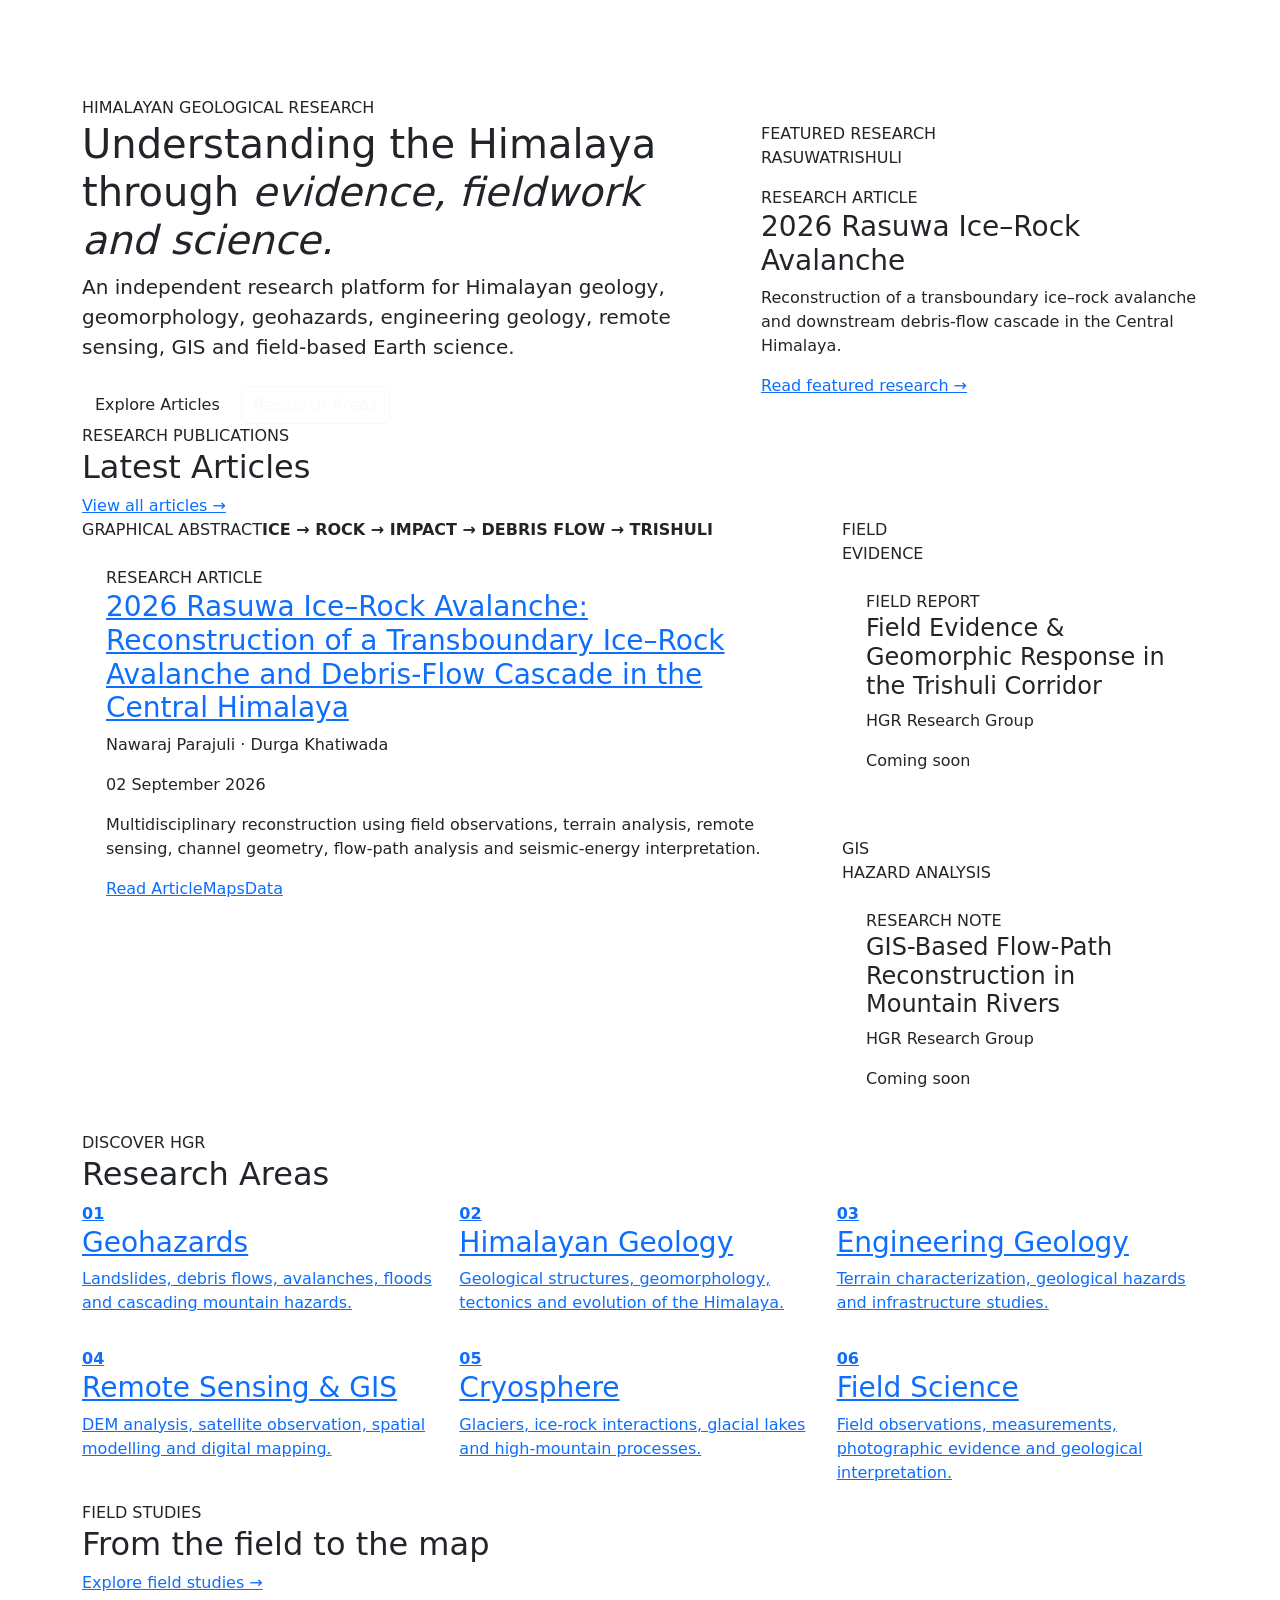
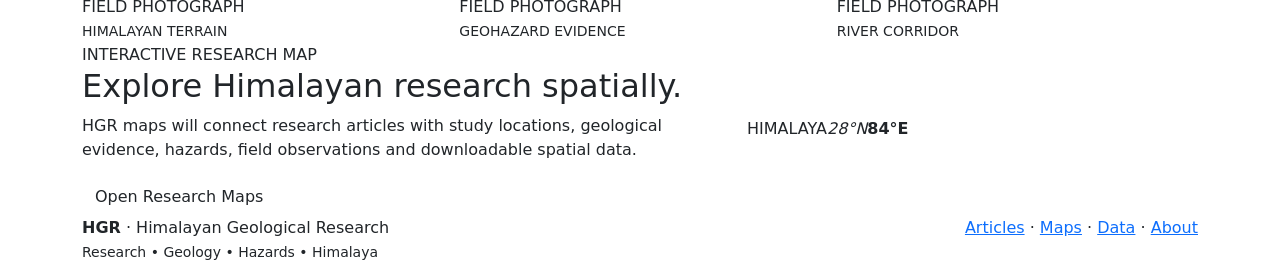
==== index.html @ 279f72ee "Add files via upload" ====
<!doctype html>
<html lang="en">
<head>
<meta charset="utf-8"><meta name="viewport" content="width=device-width,initial-scale=1">
<meta name="description" content="Himalayan Geological Research — research, geology, geohazards, field studies, maps and data from the Himalaya.">
<title>HGR | Himalayan Geological Research</title>
<link rel="preconnect" href="https://fonts.googleapis.com"><link rel="preconnect" href="https://fonts.gstatic.com" crossorigin>
<link href="https://fonts.googleapis.com/css2?family=DM+Sans:wght@400;500;600;700&family=Libre+Baskerville:wght@400;700&display=swap" rel="stylesheet">
<link href="https://cdn.jsdelivr.net/npm/bootstrap@5.3.3/dist/css/bootstrap.min.css" rel="stylesheet">
<link rel="stylesheet" href="css/hgr.css">
</head>
<body>
<header class="site-header"><div class="container"><nav class="navbar navbar-expand-lg navbar-dark py-3">
<a class="navbar-brand d-flex align-items-center gap-2" href="index.html"><span class="hgr-mark">HGR</span><span><strong>Himalayan Geological Research</strong><small>Research • Geology • Hazards • Himalaya</small></span></a>
<button class="navbar-toggler" data-bs-toggle="collapse" data-bs-target="#nav"><span class="navbar-toggler-icon"></span></button>
<div class="collapse navbar-collapse" id="nav"><ul class="navbar-nav ms-auto">
<li><a class="nav-link active" href="index.html">Home</a></li><li><a class="nav-link" href="articles.html">Articles</a></li><li><a class="nav-link" href="research.html">Research</a></li><li><a class="nav-link" href="field-studies.html">Field Studies</a></li><li><a class="nav-link" href="maps.html">Maps</a></li><li><a class="nav-link" href="data.html">Data</a></li><li><a class="nav-link" href="about.html">About</a></li>
</ul></div></nav></div></header>

<main>
<section class="hero"><div class="container"><div class="row align-items-center g-5">
<div class="col-lg-7"><div class="eyebrow">HIMALAYAN GEOLOGICAL RESEARCH</div>
<h1>Understanding the Himalaya through <em>evidence, fieldwork and science.</em></h1>
<p class="lead">An independent research platform for Himalayan geology, geomorphology, geohazards, engineering geology, remote sensing, GIS and field-based Earth science.</p>
<div class="d-flex flex-wrap gap-2 mt-4"><a class="btn btn-hgr" href="articles.html">Explore Articles</a><a class="btn btn-outline-light" href="research.html">Research Areas</a></div>
</div>
<div class="col-lg-5"><div class="hero-panel"><div class="hero-panel-label">FEATURED RESEARCH</div>
<div class="hero-graphic"><div class="mountain m1"></div><div class="mountain m2"></div><div class="river"></div><span class="map-label l1">RASUWA</span><span class="map-label l2">TRISHULI</span></div>
<div class="pt-3"><span class="article-type">RESEARCH ARTICLE</span><h3>2026 Rasuwa Ice–Rock Avalanche</h3><p>Reconstruction of a transboundary ice–rock avalanche and downstream debris-flow cascade in the Central Himalaya.</p><a href="articles/rasuwa-2026/index.html" class="text-link">Read featured research →</a></div>
</div></div></div></div></section>

<section class="section"><div class="container">
<div class="section-head"><div><span class="eyebrow dark">RESEARCH PUBLICATIONS</span><h2>Latest Articles</h2></div><a href="articles.html" class="text-link">View all articles →</a></div>
<div class="row g-4"><div class="col-lg-8"><article class="article-feature">
<div class="article-image abstract-map"><span>GRAPHICAL ABSTRACT</span><b>ICE → ROCK → IMPACT → DEBRIS FLOW → TRISHULI</b></div>
<div class="p-4"><span class="article-type">RESEARCH ARTICLE</span><h3><a href="articles/rasuwa-2026/index.html">2026 Rasuwa Ice–Rock Avalanche: Reconstruction of a Transboundary Ice–Rock Avalanche and Debris-Flow Cascade in the Central Himalaya</a></h3>
<p class="authors">Nawaraj Parajuli · Durga Khatiwada</p><p class="date">02 September 2026</p>
<p>Multidisciplinary reconstruction using field observations, terrain analysis, remote sensing, channel geometry, flow-path analysis and seismic-energy interpretation.</p>
<div class="article-actions"><a href="articles/rasuwa-2026/index.html">Read Article</a><a href="articles/rasuwa-2026/index.html#maps">Maps</a><a href="articles/rasuwa-2026/index.html#data">Data</a></div></div>
</article></div>
<div class="col-lg-4"><article class="article-card"><div class="mini-graphic">FIELD<br><span>EVIDENCE</span></div><div class="p-4"><span class="article-type">FIELD REPORT</span><h4>Field Evidence & Geomorphic Response in the Trishuli Corridor</h4><p class="authors">HGR Research Group</p><p class="date">Coming soon</p></div></article>
<article class="article-card mt-4"><div class="mini-graphic second">GIS<br><span>HAZARD ANALYSIS</span></div><div class="p-4"><span class="article-type">RESEARCH NOTE</span><h4>GIS-Based Flow-Path Reconstruction in Mountain Rivers</h4><p class="authors">HGR Research Group</p><p class="date">Coming soon</p></div></article></div></div>
</div></section>

<section class="section section-alt"><div class="container"><div class="section-head"><div><span class="eyebrow dark">DISCOVER HGR</span><h2>Research Areas</h2></div></div>
<div class="row g-3">
<div class="col-md-4"><a class="research-tile" href="research.html"><strong>01</strong><h3>Geohazards</h3><p>Landslides, debris flows, avalanches, floods and cascading mountain hazards.</p></a></div>
<div class="col-md-4"><a class="research-tile" href="research.html"><strong>02</strong><h3>Himalayan Geology</h3><p>Geological structures, geomorphology, tectonics and evolution of the Himalaya.</p></a></div>
<div class="col-md-4"><a class="research-tile" href="research.html"><strong>03</strong><h3>Engineering Geology</h3><p>Terrain characterization, geological hazards and infrastructure studies.</p></a></div>
<div class="col-md-4"><a class="research-tile" href="research.html"><strong>04</strong><h3>Remote Sensing & GIS</h3><p>DEM analysis, satellite observation, spatial modelling and digital mapping.</p></a></div>
<div class="col-md-4"><a class="research-tile" href="research.html"><strong>05</strong><h3>Cryosphere</h3><p>Glaciers, ice-rock interactions, glacial lakes and high-mountain processes.</p></a></div>
<div class="col-md-4"><a class="research-tile" href="research.html"><strong>06</strong><h3>Field Science</h3><p>Field observations, measurements, photographic evidence and geological interpretation.</p></a></div>
</div></div></section>

<section class="section"><div class="container"><div class="section-head"><div><span class="eyebrow dark">FIELD STUDIES</span><h2>From the field to the map</h2></div><a href="field-studies.html" class="text-link">Explore field studies →</a></div>
<div class="row g-3"><div class="col-md-4"><div class="field-placeholder">FIELD PHOTOGRAPH<br><small>HIMALAYAN TERRAIN</small></div></div><div class="col-md-4"><div class="field-placeholder fp2">FIELD PHOTOGRAPH<br><small>GEOHAZARD EVIDENCE</small></div></div><div class="col-md-4"><div class="field-placeholder fp3">FIELD PHOTOGRAPH<br><small>RIVER CORRIDOR</small></div></div></div>
</div></section>

<section class="map-band"><div class="container"><div class="row align-items-center g-4"><div class="col-lg-7"><span class="eyebrow">INTERACTIVE RESEARCH MAP</span><h2>Explore Himalayan research spatially.</h2><p>HGR maps will connect research articles with study locations, geological evidence, hazards, field observations and downloadable spatial data.</p><a class="btn btn-hgr" href="maps.html">Open Research Maps</a></div><div class="col-lg-5"><div class="map-preview"><span>HIMALAYA</span><i>28°N</i><b>84°E</b><div class="map-line"></div></div></div></div></div></section>
</main>
<footer class="footer"><div class="container d-flex flex-wrap justify-content-between gap-3"><div><strong>HGR</strong> · Himalayan Geological Research<br><small>Research • Geology • Hazards • Himalaya</small></div><div><a href="articles.html">Articles</a> · <a href="maps.html">Maps</a> · <a href="data.html">Data</a> · <a href="about.html">About</a></div></div></footer>
<script src="https://cdn.jsdelivr.net/npm/bootstrap@5.3.3/dist/js/bootstrap.bundle.min.js"></script><script src="js/hgr.js"></script>
</body></html>
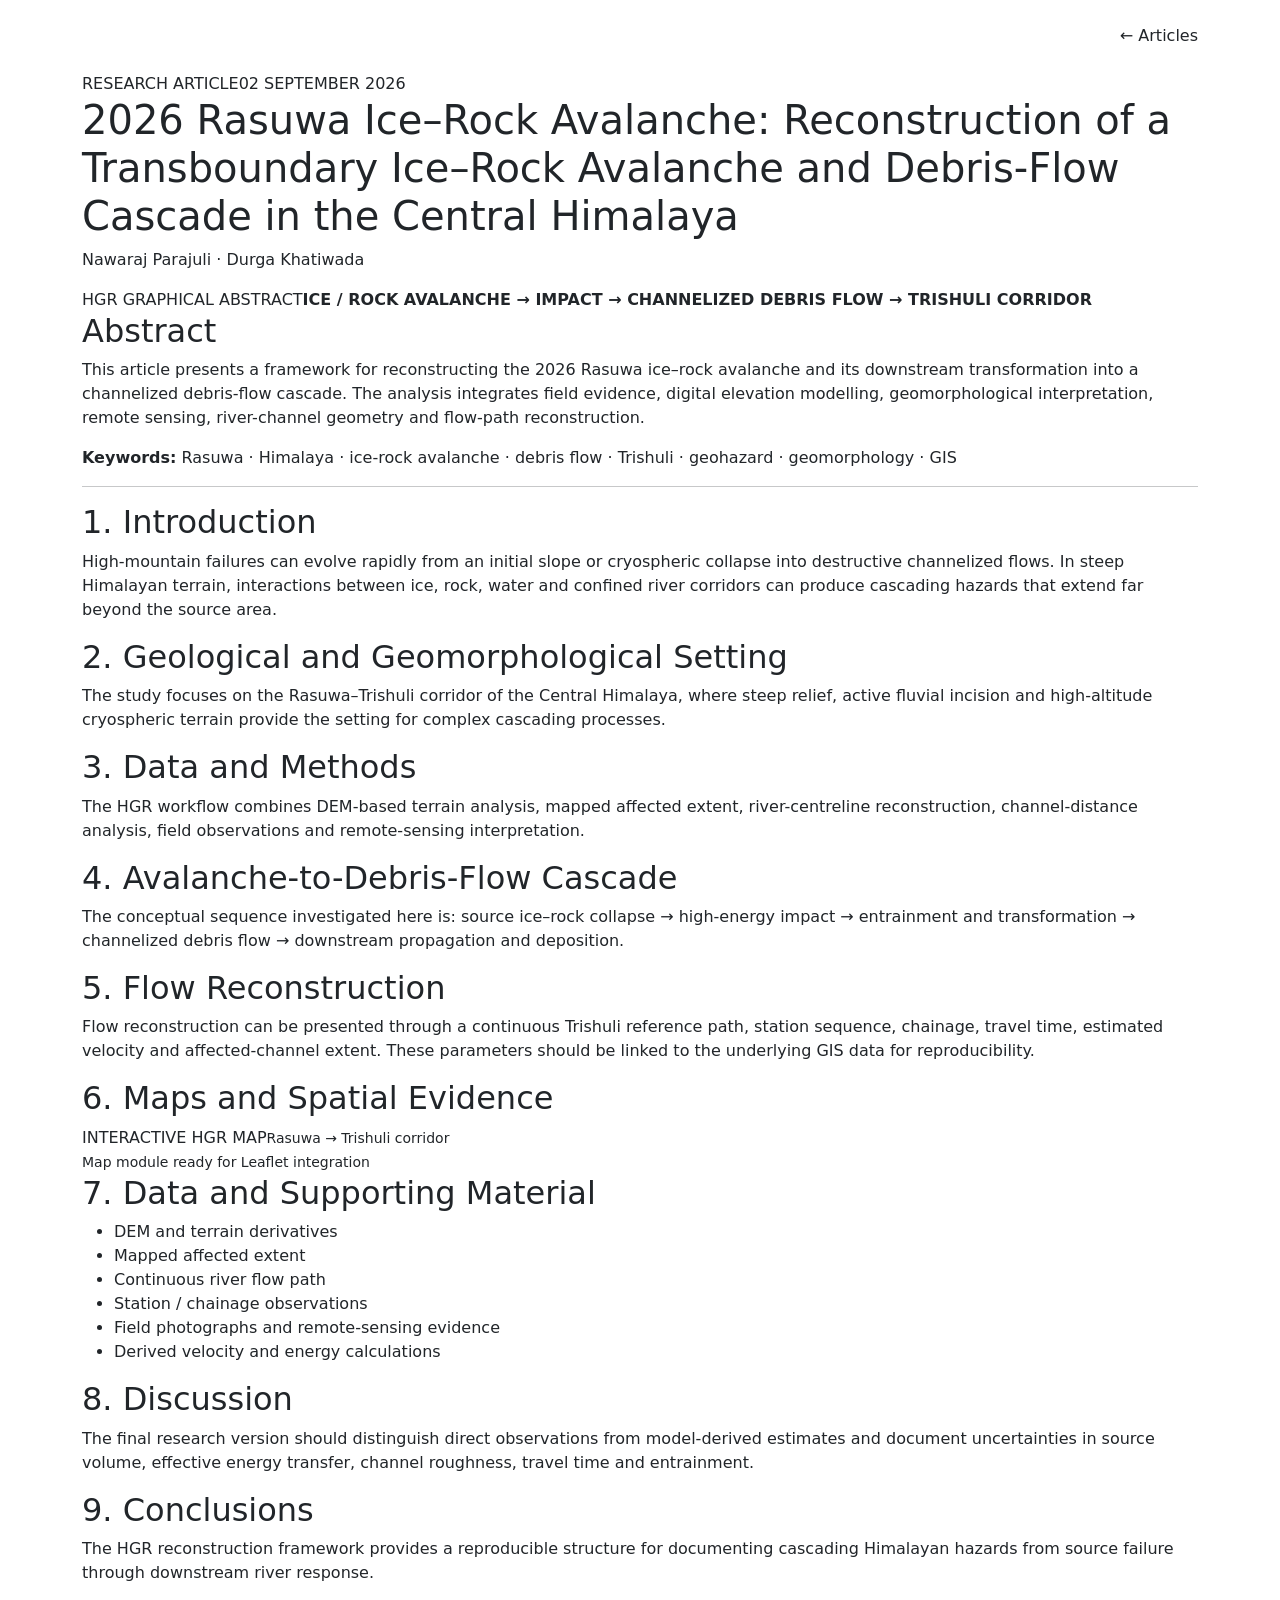
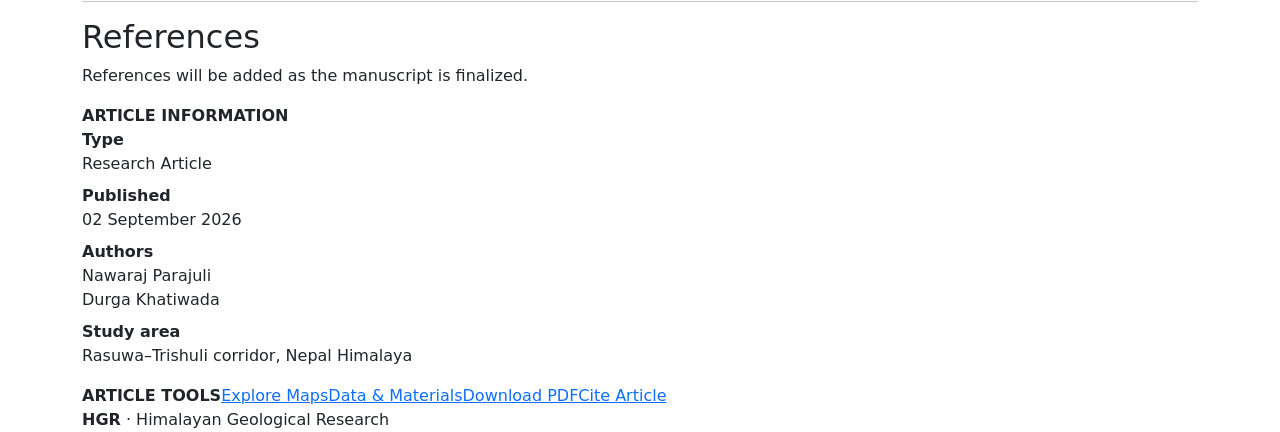
==== commit 28ece790: "Add files via upload" ====
--- a/index.html
+++ b/index.html
@@ -1,63 +1,20 @@
-<!doctype html>
-<html lang="en">
-<head>
-<meta charset="utf-8"><meta name="viewport" content="width=device-width,initial-scale=1">
-<meta name="description" content="Himalayan Geological Research — research, geology, geohazards, field studies, maps and data from the Himalaya.">
-<title>HGR | Himalayan Geological Research</title>
-<link rel="preconnect" href="https://fonts.googleapis.com"><link rel="preconnect" href="https://fonts.gstatic.com" crossorigin>
-<link href="https://fonts.googleapis.com/css2?family=DM+Sans:wght@400;500;600;700&family=Libre+Baskerville:wght@400;700&display=swap" rel="stylesheet">
-<link href="https://cdn.jsdelivr.net/npm/bootstrap@5.3.3/dist/css/bootstrap.min.css" rel="stylesheet">
-<link rel="stylesheet" href="css/hgr.css">
-</head>
-<body>
-<header class="site-header"><div class="container"><nav class="navbar navbar-expand-lg navbar-dark py-3">
-<a class="navbar-brand d-flex align-items-center gap-2" href="index.html"><span class="hgr-mark">HGR</span><span><strong>Himalayan Geological Research</strong><small>Research • Geology • Hazards • Himalaya</small></span></a>
-<button class="navbar-toggler" data-bs-toggle="collapse" data-bs-target="#nav"><span class="navbar-toggler-icon"></span></button>
-<div class="collapse navbar-collapse" id="nav"><ul class="navbar-nav ms-auto">
-<li><a class="nav-link active" href="index.html">Home</a></li><li><a class="nav-link" href="articles.html">Articles</a></li><li><a class="nav-link" href="research.html">Research</a></li><li><a class="nav-link" href="field-studies.html">Field Studies</a></li><li><a class="nav-link" href="maps.html">Maps</a></li><li><a class="nav-link" href="data.html">Data</a></li><li><a class="nav-link" href="about.html">About</a></li>
-</ul></div></nav></div></header>
-
-<main>
-<section class="hero"><div class="container"><div class="row align-items-center g-5">
-<div class="col-lg-7"><div class="eyebrow">HIMALAYAN GEOLOGICAL RESEARCH</div>
-<h1>Understanding the Himalaya through <em>evidence, fieldwork and science.</em></h1>
-<p class="lead">An independent research platform for Himalayan geology, geomorphology, geohazards, engineering geology, remote sensing, GIS and field-based Earth science.</p>
-<div class="d-flex flex-wrap gap-2 mt-4"><a class="btn btn-hgr" href="articles.html">Explore Articles</a><a class="btn btn-outline-light" href="research.html">Research Areas</a></div>
-</div>
-<div class="col-lg-5"><div class="hero-panel"><div class="hero-panel-label">FEATURED RESEARCH</div>
-<div class="hero-graphic"><div class="mountain m1"></div><div class="mountain m2"></div><div class="river"></div><span class="map-label l1">RASUWA</span><span class="map-label l2">TRISHULI</span></div>
-<div class="pt-3"><span class="article-type">RESEARCH ARTICLE</span><h3>2026 Rasuwa Ice–Rock Avalanche</h3><p>Reconstruction of a transboundary ice–rock avalanche and downstream debris-flow cascade in the Central Himalaya.</p><a href="articles/rasuwa-2026/index.html" class="text-link">Read featured research →</a></div>
-</div></div></div></div></section>
-
-<section class="section"><div class="container">
-<div class="section-head"><div><span class="eyebrow dark">RESEARCH PUBLICATIONS</span><h2>Latest Articles</h2></div><a href="articles.html" class="text-link">View all articles →</a></div>
-<div class="row g-4"><div class="col-lg-8"><article class="article-feature">
-<div class="article-image abstract-map"><span>GRAPHICAL ABSTRACT</span><b>ICE → ROCK → IMPACT → DEBRIS FLOW → TRISHULI</b></div>
-<div class="p-4"><span class="article-type">RESEARCH ARTICLE</span><h3><a href="articles/rasuwa-2026/index.html">2026 Rasuwa Ice–Rock Avalanche: Reconstruction of a Transboundary Ice–Rock Avalanche and Debris-Flow Cascade in the Central Himalaya</a></h3>
-<p class="authors">Nawaraj Parajuli · Durga Khatiwada</p><p class="date">02 September 2026</p>
-<p>Multidisciplinary reconstruction using field observations, terrain analysis, remote sensing, channel geometry, flow-path analysis and seismic-energy interpretation.</p>
-<div class="article-actions"><a href="articles/rasuwa-2026/index.html">Read Article</a><a href="articles/rasuwa-2026/index.html#maps">Maps</a><a href="articles/rasuwa-2026/index.html#data">Data</a></div></div>
-</article></div>
-<div class="col-lg-4"><article class="article-card"><div class="mini-graphic">FIELD<br><span>EVIDENCE</span></div><div class="p-4"><span class="article-type">FIELD REPORT</span><h4>Field Evidence & Geomorphic Response in the Trishuli Corridor</h4><p class="authors">HGR Research Group</p><p class="date">Coming soon</p></div></article>
-<article class="article-card mt-4"><div class="mini-graphic second">GIS<br><span>HAZARD ANALYSIS</span></div><div class="p-4"><span class="article-type">RESEARCH NOTE</span><h4>GIS-Based Flow-Path Reconstruction in Mountain Rivers</h4><p class="authors">HGR Research Group</p><p class="date">Coming soon</p></div></article></div></div>
-</div></section>
-
-<section class="section section-alt"><div class="container"><div class="section-head"><div><span class="eyebrow dark">DISCOVER HGR</span><h2>Research Areas</h2></div></div>
-<div class="row g-3">
-<div class="col-md-4"><a class="research-tile" href="research.html"><strong>01</strong><h3>Geohazards</h3><p>Landslides, debris flows, avalanches, floods and cascading mountain hazards.</p></a></div>
-<div class="col-md-4"><a class="research-tile" href="research.html"><strong>02</strong><h3>Himalayan Geology</h3><p>Geological structures, geomorphology, tectonics and evolution of the Himalaya.</p></a></div>
-<div class="col-md-4"><a class="research-tile" href="research.html"><strong>03</strong><h3>Engineering Geology</h3><p>Terrain characterization, geological hazards and infrastructure studies.</p></a></div>
-<div class="col-md-4"><a class="research-tile" href="research.html"><strong>04</strong><h3>Remote Sensing & GIS</h3><p>DEM analysis, satellite observation, spatial modelling and digital mapping.</p></a></div>
-<div class="col-md-4"><a class="research-tile" href="research.html"><strong>05</strong><h3>Cryosphere</h3><p>Glaciers, ice-rock interactions, glacial lakes and high-mountain processes.</p></a></div>
-<div class="col-md-4"><a class="research-tile" href="research.html"><strong>06</strong><h3>Field Science</h3><p>Field observations, measurements, photographic evidence and geological interpretation.</p></a></div>
-</div></div></section>
-
-<section class="section"><div class="container"><div class="section-head"><div><span class="eyebrow dark">FIELD STUDIES</span><h2>From the field to the map</h2></div><a href="field-studies.html" class="text-link">Explore field studies →</a></div>
-<div class="row g-3"><div class="col-md-4"><div class="field-placeholder">FIELD PHOTOGRAPH<br><small>HIMALAYAN TERRAIN</small></div></div><div class="col-md-4"><div class="field-placeholder fp2">FIELD PHOTOGRAPH<br><small>GEOHAZARD EVIDENCE</small></div></div><div class="col-md-4"><div class="field-placeholder fp3">FIELD PHOTOGRAPH<br><small>RIVER CORRIDOR</small></div></div></div>
-</div></section>
-
-<section class="map-band"><div class="container"><div class="row align-items-center g-4"><div class="col-lg-7"><span class="eyebrow">INTERACTIVE RESEARCH MAP</span><h2>Explore Himalayan research spatially.</h2><p>HGR maps will connect research articles with study locations, geological evidence, hazards, field observations and downloadable spatial data.</p><a class="btn btn-hgr" href="maps.html">Open Research Maps</a></div><div class="col-lg-5"><div class="map-preview"><span>HIMALAYA</span><i>28°N</i><b>84°E</b><div class="map-line"></div></div></div></div></div></section>
-</main>
-<footer class="footer"><div class="container d-flex flex-wrap justify-content-between gap-3"><div><strong>HGR</strong> · Himalayan Geological Research<br><small>Research • Geology • Hazards • Himalaya</small></div><div><a href="articles.html">Articles</a> · <a href="maps.html">Maps</a> · <a href="data.html">Data</a> · <a href="about.html">About</a></div></div></footer>
-<script src="https://cdn.jsdelivr.net/npm/bootstrap@5.3.3/dist/js/bootstrap.bundle.min.js"></script><script src="js/hgr.js"></script>
-</body></html>+<!doctype html><html lang="en"><head><meta charset="utf-8"><meta name="viewport" content="width=device-width,initial-scale=1"><title>2026 Rasuwa Ice–Rock Avalanche | HGR</title>
+<link href="https://fonts.googleapis.com/css2?family=DM+Sans:wght@400;500;600;700&family=Libre+Baskerville:wght@400;700&display=swap" rel="stylesheet"><link href="https://cdn.jsdelivr.net/npm/bootstrap@5.3.3/dist/css/bootstrap.min.css" rel="stylesheet"><link rel="stylesheet" href="../../css/hgr.css"></head>
+<body><header class="site-header"><div class="container"><nav class="navbar navbar-expand-lg navbar-dark py-3"><a class="navbar-brand d-flex align-items-center gap-2" href="../../index.html"><span class="hgr-mark">HGR</span><span><strong>Himalayan Geological Research</strong><small>Research • Geology • Hazards • Himalaya</small></span></a><div class="ms-auto"><a class="nav-link d-inline-block" href="../../articles.html">← Articles</a></div></nav></div></header>
+<article class="article-page"><div class="container"><div class="article-meta-top"><span class="article-type">RESEARCH ARTICLE</span><span>02 SEPTEMBER 2026</span></div>
+<h1>2026 Rasuwa Ice–Rock Avalanche: Reconstruction of a Transboundary Ice–Rock Avalanche and Debris-Flow Cascade in the Central Himalaya</h1><p class="authors large">Nawaraj Parajuli · Durga Khatiwada</p>
+<div class="article-grid"><main><div class="graphical-abstract abstract-map"><span>HGR GRAPHICAL ABSTRACT</span><b>ICE / ROCK AVALANCHE → IMPACT → CHANNELIZED DEBRIS FLOW → TRISHULI CORRIDOR</b></div>
+<h2>Abstract</h2><p>This article presents a framework for reconstructing the 2026 Rasuwa ice–rock avalanche and its downstream transformation into a channelized debris-flow cascade. The analysis integrates field evidence, digital elevation modelling, geomorphological interpretation, remote sensing, river-channel geometry and flow-path reconstruction.</p>
+<div class="keywords"><b>Keywords:</b> Rasuwa · Himalaya · ice-rock avalanche · debris flow · Trishuli · geohazard · geomorphology · GIS</div>
+<hr><h2>1. Introduction</h2><p>High-mountain failures can evolve rapidly from an initial slope or cryospheric collapse into destructive channelized flows. In steep Himalayan terrain, interactions between ice, rock, water and confined river corridors can produce cascading hazards that extend far beyond the source area.</p>
+<h2>2. Geological and Geomorphological Setting</h2><p>The study focuses on the Rasuwa–Trishuli corridor of the Central Himalaya, where steep relief, active fluvial incision and high-altitude cryospheric terrain provide the setting for complex cascading processes.</p>
+<h2>3. Data and Methods</h2><p>The HGR workflow combines DEM-based terrain analysis, mapped affected extent, river-centreline reconstruction, channel-distance analysis, field observations and remote-sensing interpretation.</p>
+<h2>4. Avalanche-to-Debris-Flow Cascade</h2><p>The conceptual sequence investigated here is: source ice–rock collapse → high-energy impact → entrainment and transformation → channelized debris flow → downstream propagation and deposition.</p>
+<h2>5. Flow Reconstruction</h2><p>Flow reconstruction can be presented through a continuous Trishuli reference path, station sequence, chainage, travel time, estimated velocity and affected-channel extent. These parameters should be linked to the underlying GIS data for reproducibility.</p>
+<div id="maps"><h2>6. Maps and Spatial Evidence</h2><div class="map-placeholder"><span>INTERACTIVE HGR MAP</span><small>Rasuwa → Trishuli corridor<br>Map module ready for Leaflet integration</small></div></div>
+<div id="data"><h2>7. Data and Supporting Material</h2><ul class="clean-list"><li>DEM and terrain derivatives</li><li>Mapped affected extent</li><li>Continuous river flow path</li><li>Station / chainage observations</li><li>Field photographs and remote-sensing evidence</li><li>Derived velocity and energy calculations</li></ul></div>
+<h2>8. Discussion</h2><p>The final research version should distinguish direct observations from model-derived estimates and document uncertainties in source volume, effective energy transfer, channel roughness, travel time and entrainment.</p>
+<h2>9. Conclusions</h2><p>The HGR reconstruction framework provides a reproducible structure for documenting cascading Himalayan hazards from source failure through downstream river response.</p>
+<hr><h2>References</h2><p class="muted">References will be added as the manuscript is finalized.</p></main>
+<aside class="article-sidebar"><div class="side-box"><b>ARTICLE INFORMATION</b><dl><dt>Type</dt><dd>Research Article</dd><dt>Published</dt><dd>02 September 2026</dd><dt>Authors</dt><dd>Nawaraj Parajuli<br>Durga Khatiwada</dd><dt>Study area</dt><dd>Rasuwa–Trishuli corridor, Nepal Himalaya</dd></dl></div><div class="side-box"><b>ARTICLE TOOLS</b><a href="#maps">Explore Maps</a><a href="#data">Data & Materials</a><a href="#">Download PDF</a><a href="#">Cite Article</a></div></aside></div></div></article>
+<footer class="footer"><div class="container"><strong>HGR</strong> · Himalayan Geological Research</div></footer></body></html>
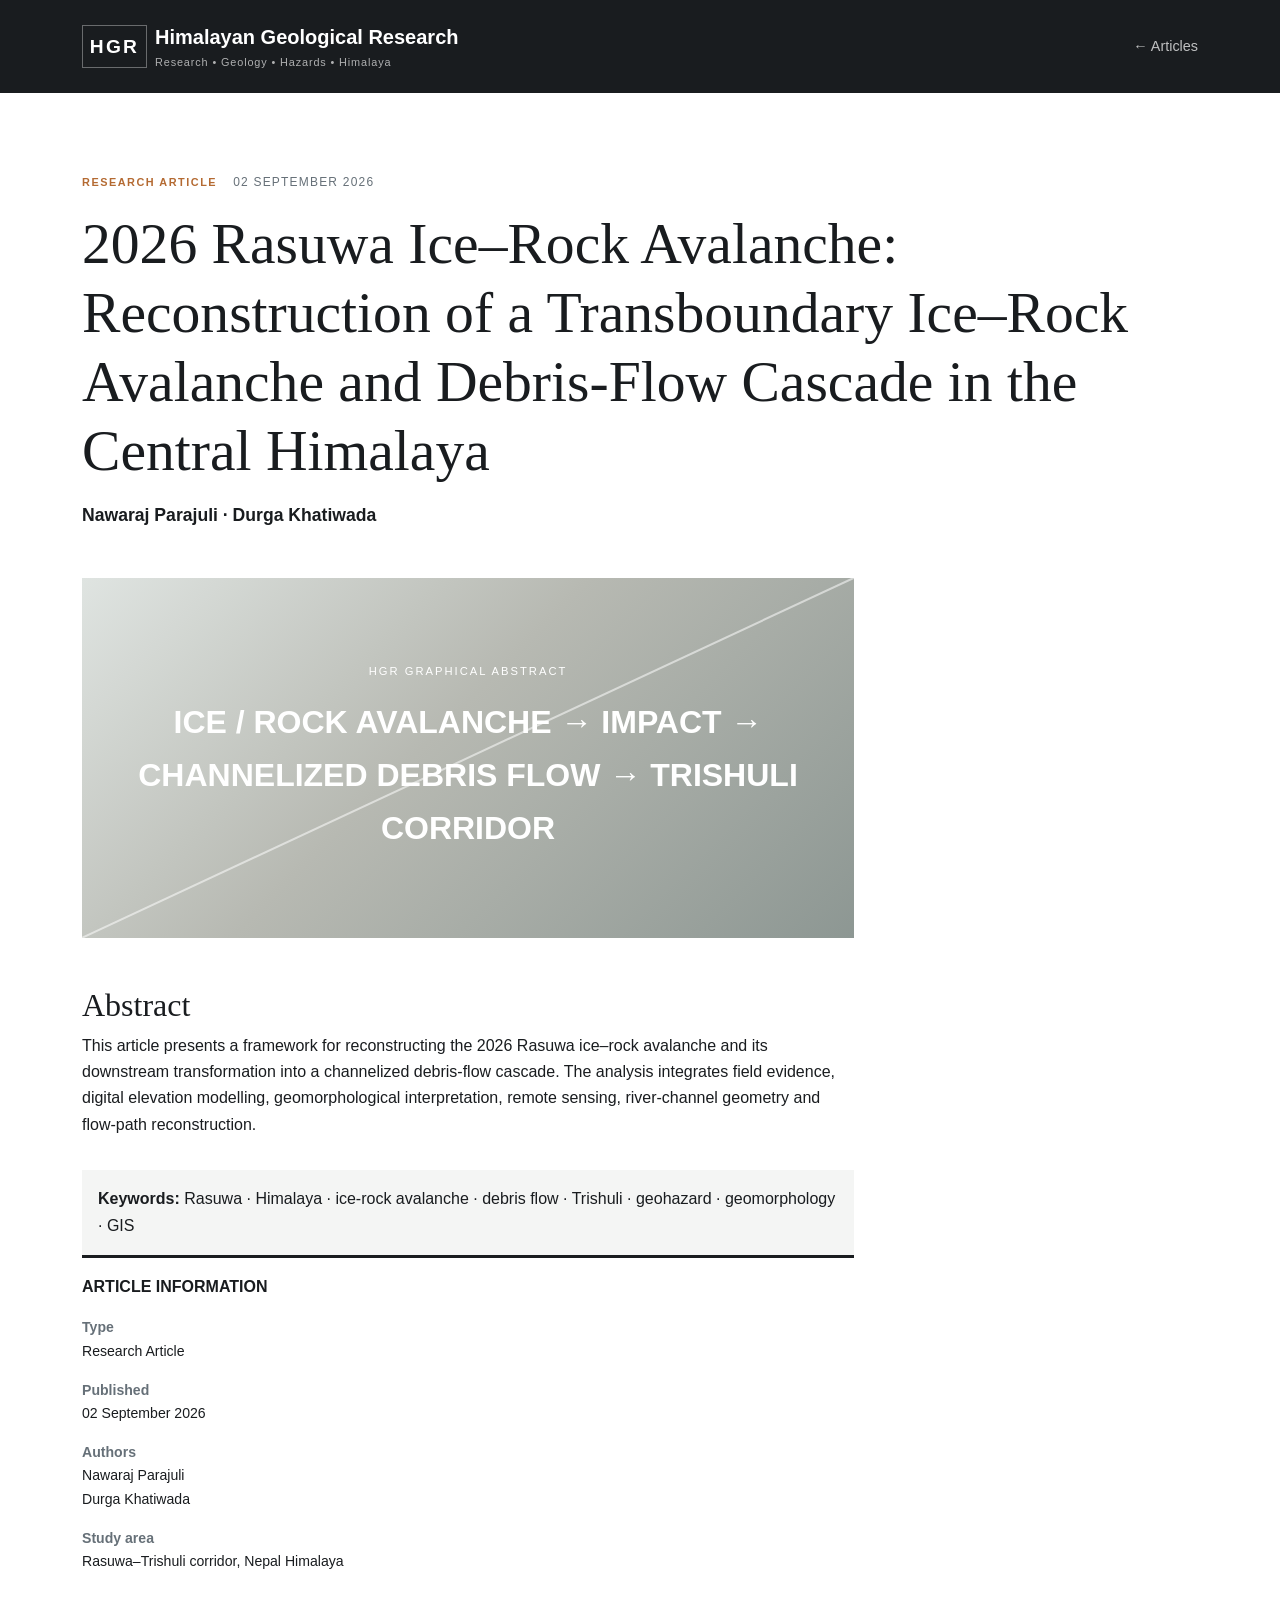
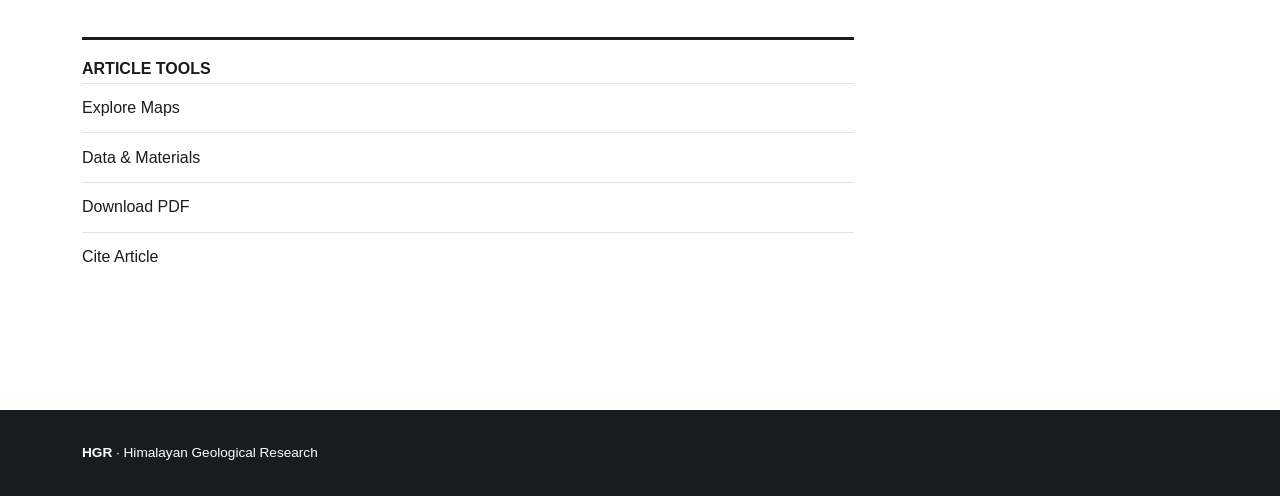
==== commit 7bdaa71b: "Update index.html" ====
--- a/index.html
+++ b/index.html
@@ -6,15 +6,6 @@
 <div class="article-grid"><main><div class="graphical-abstract abstract-map"><span>HGR GRAPHICAL ABSTRACT</span><b>ICE / ROCK AVALANCHE → IMPACT → CHANNELIZED DEBRIS FLOW → TRISHULI CORRIDOR</b></div>
 <h2>Abstract</h2><p>This article presents a framework for reconstructing the 2026 Rasuwa ice–rock avalanche and its downstream transformation into a channelized debris-flow cascade. The analysis integrates field evidence, digital elevation modelling, geomorphological interpretation, remote sensing, river-channel geometry and flow-path reconstruction.</p>
 <div class="keywords"><b>Keywords:</b> Rasuwa · Himalaya · ice-rock avalanche · debris flow · Trishuli · geohazard · geomorphology · GIS</div>
-<hr><h2>1. Introduction</h2><p>High-mountain failures can evolve rapidly from an initial slope or cryospheric collapse into destructive channelized flows. In steep Himalayan terrain, interactions between ice, rock, water and confined river corridors can produce cascading hazards that extend far beyond the source area.</p>
-<h2>2. Geological and Geomorphological Setting</h2><p>The study focuses on the Rasuwa–Trishuli corridor of the Central Himalaya, where steep relief, active fluvial incision and high-altitude cryospheric terrain provide the setting for complex cascading processes.</p>
-<h2>3. Data and Methods</h2><p>The HGR workflow combines DEM-based terrain analysis, mapped affected extent, river-centreline reconstruction, channel-distance analysis, field observations and remote-sensing interpretation.</p>
-<h2>4. Avalanche-to-Debris-Flow Cascade</h2><p>The conceptual sequence investigated here is: source ice–rock collapse → high-energy impact → entrainment and transformation → channelized debris flow → downstream propagation and deposition.</p>
-<h2>5. Flow Reconstruction</h2><p>Flow reconstruction can be presented through a continuous Trishuli reference path, station sequence, chainage, travel time, estimated velocity and affected-channel extent. These parameters should be linked to the underlying GIS data for reproducibility.</p>
-<div id="maps"><h2>6. Maps and Spatial Evidence</h2><div class="map-placeholder"><span>INTERACTIVE HGR MAP</span><small>Rasuwa → Trishuli corridor<br>Map module ready for Leaflet integration</small></div></div>
-<div id="data"><h2>7. Data and Supporting Material</h2><ul class="clean-list"><li>DEM and terrain derivatives</li><li>Mapped affected extent</li><li>Continuous river flow path</li><li>Station / chainage observations</li><li>Field photographs and remote-sensing evidence</li><li>Derived velocity and energy calculations</li></ul></div>
-<h2>8. Discussion</h2><p>The final research version should distinguish direct observations from model-derived estimates and document uncertainties in source volume, effective energy transfer, channel roughness, travel time and entrainment.</p>
-<h2>9. Conclusions</h2><p>The HGR reconstruction framework provides a reproducible structure for documenting cascading Himalayan hazards from source failure through downstream river response.</p>
-<hr><h2>References</h2><p class="muted">References will be added as the manuscript is finalized.</p></main>
+
 <aside class="article-sidebar"><div class="side-box"><b>ARTICLE INFORMATION</b><dl><dt>Type</dt><dd>Research Article</dd><dt>Published</dt><dd>02 September 2026</dd><dt>Authors</dt><dd>Nawaraj Parajuli<br>Durga Khatiwada</dd><dt>Study area</dt><dd>Rasuwa–Trishuli corridor, Nepal Himalaya</dd></dl></div><div class="side-box"><b>ARTICLE TOOLS</b><a href="#maps">Explore Maps</a><a href="#data">Data & Materials</a><a href="#">Download PDF</a><a href="#">Cite Article</a></div></aside></div></div></article>
-<footer class="footer"><div class="container"><strong>HGR</strong> · Himalayan Geological Research</div></footer></body></html>+<footer class="footer"><div class="container"><strong>HGR</strong> · Himalayan Geological Research</div></footer></body></html>
--- a/css/hgr.css
+++ b/css/hgr.css
@@ -0,0 +1 @@
+*{box-sizing:border-box}:root{--ink:#191c1f;--muted:#667078;--line:#dfe3e5;--soft:#f4f5f4;--accent:#b46a32}body{margin:0;color:var(--ink);font-family:"DM Sans",Arial,sans-serif;line-height:1.65}.site-header{background:var(--ink);color:#fff}.navbar-brand{color:#fff;text-decoration:none}.navbar-brand small{display:block;font-size:.68rem;letter-spacing:.08em;opacity:.65}.hgr-mark{font-weight:700;font-size:1.2rem;letter-spacing:.12em;border:1px solid #ffffff59;padding:.28rem .42rem}.nav-link{color:#ffffffb8!important;font-size:.9rem;margin-left:.45rem}.nav-link:hover,.nav-link.active{color:#fff!important}.hero{background:var(--ink);color:#fff;padding:6.5rem 0}.eyebrow{font-size:.72rem;letter-spacing:.17em;font-weight:700;opacity:.72}.eyebrow.dark{color:var(--accent);opacity:1}.hero h1,.page-hero h1{font-family:"Libre Baskerville",serif;font-size:clamp(2.5rem,5vw,4.5rem);line-height:1.15;margin:1rem 0 1.5rem}.hero h1 em{font-style:normal;opacity:.72}.hero .lead{color:#ffffffb8;max-width:720px}.btn-hgr{background:#fff;color:var(--ink);font-weight:700;border:0;padding:.8rem 1.25rem}.hero-panel{background:#fff;color:var(--ink);padding:1.1rem;box-shadow:0 25px 70px #0004}.hero-panel-label{font-size:.7rem;letter-spacing:.15em;font-weight:700;color:var(--muted);padding:.4rem}.hero-graphic{height:230px;background:linear-gradient(150deg,#e9e5dc,#bfc7c4);position:relative;overflow:hidden}.mountain{position:absolute;bottom:0;width:0;height:0;border-left:170px solid transparent;border-right:170px solid transparent;border-bottom:205px solid #666}.m1{left:-90px}.m2{right:-100px;border-bottom-color:#8b908f}.river{position:absolute;width:30px;height:280px;background:#fff9;transform:rotate(25deg);left:48%;top:-30px}.map-label{position:absolute;font-size:.65rem;letter-spacing:.15em;font-weight:700}.l1{left:20px;top:25px}.l2{right:25px;bottom:35px}.section{padding:5.5rem 0}.section-alt{background:var(--soft)}.section-head{display:flex;justify-content:space-between;align-items:end;gap:2rem;margin-bottom:2rem}.section h2{font-family:"Libre Baskerville",serif;font-size:2rem}.article-feature,.article-card{border:1px solid var(--line);background:#fff}.article-image{height:310px}.abstract-map{background:linear-gradient(135deg,#dfe4e1,#b7b9b2 45%,#8d9793);display:flex;flex-direction:column;justify-content:center;align-items:center;text-align:center;color:#fff;padding:2rem;position:relative;overflow:hidden}.abstract-map:after{content:"";position:absolute;width:160%;height:2px;background:#fff8;transform:rotate(-25deg)}.abstract-map b{font-size:clamp(1.2rem,2.5vw,2rem);max-width:700px;z-index:1}.abstract-map span{font-size:.7rem;letter-spacing:.18em;z-index:1;margin-bottom:1rem}.article-type{font-size:.68rem;letter-spacing:.14em;color:var(--accent);font-weight:700}.article-feature h3,.journal-row h2{font-family:"Libre Baskerville",serif;line-height:1.35}.article-feature h3 a,.journal-row h2 a{color:inherit;text-decoration:none}.article-feature h3 a:hover,.journal-row h2 a:hover{color:var(--accent)}.authors{font-weight:600;margin-bottom:.1rem}.date,.muted{color:var(--muted);font-size:.85rem}.article-actions{display:flex;gap:1rem;border-top:1px solid var(--line);padding-top:1rem;margin-top:1.5rem}.article-actions a,.text-link{color:var(--ink);font-weight:700;text-decoration:none}.article-actions a:hover,.text-link:hover{color:var(--accent)}.mini-graphic{height:170px;background:linear-gradient(145deg,#4c5453,#b6b2a7);color:#fff;display:flex;flex-direction:column;justify-content:center;align-items:center;font-weight:700;letter-spacing:.2em;font-size:1.5rem}.mini-graphic span{font-size:.55rem;margin-top:.5rem;letter-spacing:.18em}.second{background:linear-gradient(145deg,#333b42,#a98c73)}.research-tile{display:block;color:inherit;text-decoration:none;background:#fff;border:1px solid var(--line);padding:2rem;min-height:190px;transition:.2s}.research-tile:hover{transform:translateY(-4px);box-shadow:0 10px 30px #0001}.research-tile strong{color:var(--accent);font-size:.75rem;letter-spacing:.12em}.research-tile h3{font-family:"Libre Baskerville",serif}.field-placeholder{height:250px;background:linear-gradient(145deg,#5e625e,#c5b8a0);display:flex;flex-direction:column;justify-content:end;padding:1.5rem;color:#fff;font-weight:700;letter-spacing:.12em}.fp2{background:linear-gradient(145deg,#6c7270,#aaa18d)}.fp3{background:linear-gradient(145deg,#45545a,#b7a58d)}.field-placeholder small{font-size:.6rem;letter-spacing:.18em}.map-band{background:#202729;color:#fff;padding:5rem 0}.map-band p{color:#bfc5c5}.map-preview{height:300px;background:linear-gradient(145deg,#414a4a,#78807a);position:relative;display:flex;align-items:center;justify-content:center;font:700 3rem "Libre Baskerville";overflow:hidden}.map-preview:before{content:"";position:absolute;width:160%;height:1px;background:#ffffff44;transform:rotate(-30deg)}.map-preview i,.map-preview b{position:absolute;font:normal .7rem "DM Sans";letter-spacing:.1em}.map-preview i{top:20px;left:20px}.map-preview b{bottom:20px;right:20px}.page-hero{background:var(--soft);padding:5rem 0}.page-hero h1{font-size:3.3rem;margin-bottom:.7rem}.page-hero p{max-width:700px;color:var(--muted);font-size:1.1rem}.footer{background:var(--ink);color:#fff;padding:2rem 0;font-size:.85rem}.footer a{color:#fff;text-decoration:none;opacity:.7}.article-toolbar{display:flex;justify-content:space-between;gap:1rem;align-items:center;border-bottom:1px solid var(--line);padding-bottom:1rem;margin-bottom:1rem}.tabs{display:flex;gap:.3rem;flex-wrap:wrap}.tab{border:0;background:transparent;padding:.5rem .7rem;color:var(--muted);font-weight:600}.tab.active{background:var(--ink);color:#fff}.search-box{border:1px solid var(--line);padding:.65rem .8rem;max-width:220px}.journal-row{display:grid;grid-template-columns:320px 1fr;gap:2rem;padding:2rem 0;border-bottom:1px solid var(--line)}.row-graphic{height:210px}.article-page{padding:5rem 0}.article-page h1{font-family:"Libre Baskerville",serif;font-size:clamp(2.2rem,4.5vw,4rem);line-height:1.2;max-width:1050px;margin:1rem 0}.article-meta-top{display:flex;gap:1rem;align-items:center;color:var(--muted);font-size:.75rem;letter-spacing:.1em}.large{font-size:1.1rem}.article-grid{display:grid;grid-template-columns:minmax(0,1fr) 280px;gap:4rem;margin-top:3rem}.article-grid h2{font-family:"Libre Baskerville",serif;margin-top:3rem}.graphical-abstract{height:360px;margin-bottom:2rem}.keywords{background:var(--soft);padding:1rem;margin-top:2rem}.side-box{border-top:3px solid var(--ink);padding:1rem 0;margin-bottom:2rem}.side-box dl{font-size:.88rem}.side-box dt{color:var(--muted);margin-top:1rem}.side-box dd{margin:0}.side-box a{display:block;color:inherit;text-decoration:none;border-top:1px solid var(--line);padding:.7rem 0}.map-placeholder{height:320px;background:linear-gradient(145deg,#46504e,#a8a08e);color:#fff;display:flex;flex-direction:column;justify-content:center;align-items:center;text-align:center}.map-placeholder span{font-size:1.5rem;letter-spacing:.15em;font-weight:700}.clean-list{padding-left:1.2rem}.clean-list li{margin:.5rem 0}@media(max-width:767px){.hero{padding:4rem 0}.section{padding:4rem 0}.section-head{align-items:start;flex-direction:column}.journal-row{grid-template-columns:1fr}.row-graphic{height:180px}.article-grid{grid-template-columns:1fr;gap:1rem}.article-sidebar{order:-1}.article-toolbar{align-items:stretch;flex-direction:column}.search-box{max-width:none}.page-hero h1{font-size:2.5rem}}.info-card{border:1px solid var(--line);padding:2rem;min-height:220px}.info-card h2{font-family:'Libre Baskerville',serif;margin:.8rem 0}.info-card p{color:var(--muted)}
